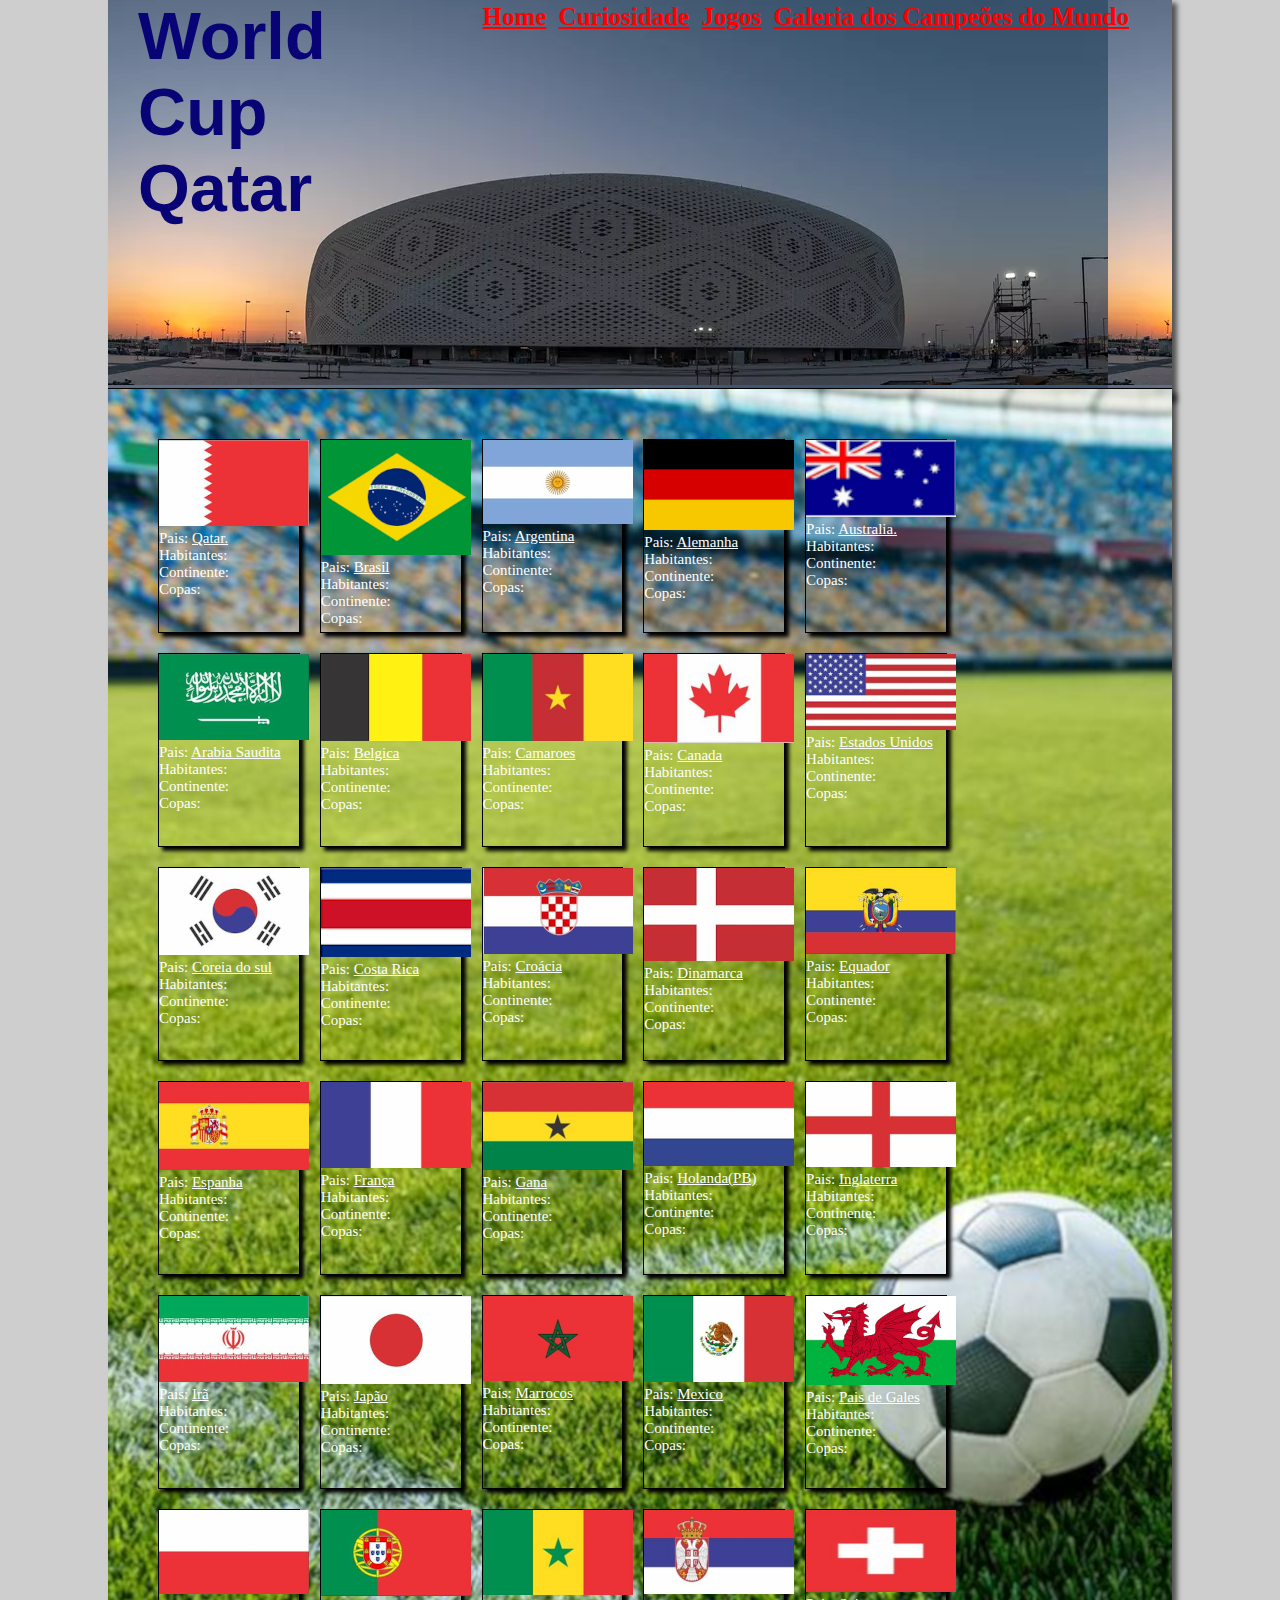
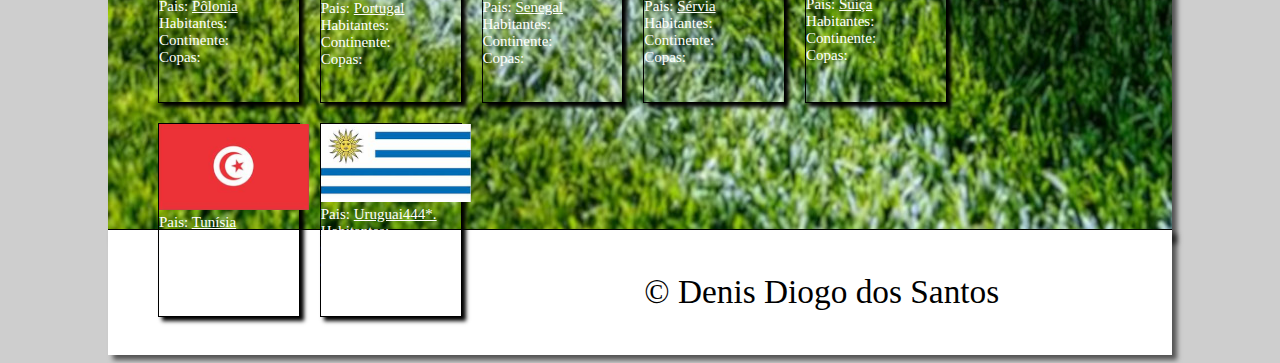
==== index.html @ f9e36f77 "alteracoes" ====
<!DOCTYPE html>
<html lang="pt-BR">
<head>
    <meta charset="UTF-8">
    <meta http-equiv="X-UA-Compatible" content="IE=edge">
    <meta name="viewport" content="width=device-width, initial-scale=1.0">
    <title>Web Site - Fausto</title>
    <link rel="stylesheet" href="./css/style.css">
</head>
<body>
    <header>
        <h1 id="titulo1">World<br>Cup<br>Qatar</h1>
        <hgroup id="menu">
            <ul>
                <li id="home" ><strong><a class="opcao" href="http://127.0.0.1:5501/miniWebSite/index.html" target="_self" id="home">Home</a></strong></li>
                <li><strong><a class="opcao" id="curiosidade" href="https://naproadavida.com/curiosidades-do-qatar/" target="_blank" rel="noopener noreferrer" id="curiosidade">Curiosidade</a> </strong></li> 
                <li><strong><a class="opcao" href="https://www.google.com/search?q=tabela+copa+do+mundo+2022&oq=tabela+copa+do+mundo&aqs=chrome.0.0i131i433i512j69i57j0i512l2j0i433i512j0i512l5.5248j0j7&sourceid=chrome&ie=UTF-8#sie=lg;/m/0fp_8fm;2;/m/030q7;st;fp;1;;;" target="_blank" rel="noopener noreferrer" id="jogos">Jogos</a></strong></li>
                <li><strong><a class="opcao" href="https://ge.globo.com/futebol/copa-do-mundo/noticia/franca-bate-a-croacia-e-e-bicampea-veja-lista-de-titulos-da-copa-do-mundo.ghtml" target="_blank" rel="noopener noreferrer" id="galeria">Galeria dos Campeões do Mundo</a></strong> </li>
            </ul>
        </hgroup> 
        
        <div id="imagem"></div>
    </header>
    <section>
        <div class="pais">
            <img class="catar" src="../miniWebSite/IMAGEM/bandeiraCatar.png" alt="Catar">
            Pais: <a class="selecoes" href="https://www.google.com/maps/place/Catar/@25.344109,51.2177501,9z/data=!3m1!4b1!4m5!3m4!1s0x3e45c534ffdce87f:0x1cfa88cf812b4032!8m2!3d25.354826!4d51.183884/" target="_blank" rel="external">Qatar.</a><br> Habitantes:<br> Continente:<br> Copas:
        </div>
        <div class="pais">
            <img class="brasil" src="../miniWebSite/IMAGEM/bandeiraBrasi.png" alt="Brasil">
              Pais: <a class="selecoes" href="https://www.google.com/maps/place/Brasil/@-11.1504159,-62.0233618,5z/data=!4m5!3m4!1s0x9c59c7ebcc28cf:0x295a1506f2293e63!8m2!3d-14.235004!4d-51.92528" target="_blank" rel="noopener noreferrer">Brasil</a> <br> Habitantes:<br> Continente:<br> Copas:
        </div>
        <div class="pais">
            <img class="brasil" src="../miniWebSite/IMAGEM/bandeiraArgentina.png" alt="Argentina">
              Pais: <a class="selecoes" href="https://www.google.com/maps/place/Argentina/@-35.7085794,-69.0504712,6.25z/data=!4m13!1m7!3m6!1s0x95bccaf5f5fdc667:0x3d2f77992af00fa8!2sArgentina!3b1!8m2!3d-38.416097!4d-63.616672!3m4!1s0x95bccaf5f5fdc667:0x3d2f77992af00fa8!8m2!3d-38.416097!4d-63.616672" target="_blank" rel="noopener noreferrer"> Argentina</a><br> Habitantes:<br> Continente:<br> Copas:
        </div>
        <div class="pais">
            <img class="brasil" src="../miniWebSite/IMAGEM/bandeiraAlemanha.png" alt="Alemanha">
              Pais: <a class="selecoes" href="https://www.google.com/maps/place/Alemanha/@51.1494805,8.0178564,7z/data=!4m13!1m7!3m6!1s0x479a721ec2b1be6b:0x75e85d6b8e91e55b!2sAlemanha!3b1!8m2!3d51.165691!4d10.451526!3m4!1s0x479a721ec2b1be6b:0x75e85d6b8e91e55b!8m2!3d51.165691!4d10.451526" target="_blank" rel="noopener noreferrer">Alemanha</a> <br> Habitantes:<br> Continente:<br> Copas:
        </div>
        <div class="pais">
            <img class="australia" src="../miniWebSite/IMAGEM/australia.png" alt="Alstralia">
            Pais: <a class="selecoes" href="https://www.google.com/maps/place/Austr%C3%A1lia/@-21.6147669,132.0778982,4.75z/data=!4m5!3m4!1s0x2b2bfd076787c5df:0x538267a1955b1352!8m2!3d-25.274398!4d133.775136" target="_blank" rel="noopener noreferrer">Australia.</a> <br> Habitantes:<br> Continente:<br> Copas:
        </div>
        <div class="pais">
            <img class="arabiaSaudita" src="../miniWebSite/IMAGEM/arabiaSaudita.png" alt="ArabiaSaudita">
              Pais: <a class="selecoes" href="https://www.google.com/maps/place/Ar%C3%A1bia+Saudita/@23.9764336,36.0503529,5z/data=!3m1!4b1!4m5!3m4!1s0x15e7b33fe7952a41:0x5960504bc21ab69b!8m2!3d23.885942!4d45.079162" target="_blank" rel="nooper noreferrer">Arabia Saudita</a> <br> Habitantes:<br> Continente:<br> Copas:
        </div>
        <div class="pais">
            <img class="belgica" src="../miniWebSite/IMAGEM/belgica.png" alt="Belgica">
              Pais: <a class="selecoes" href="https://www.google.com/maps/place/B%C3%A9lgica/@51.1292082,4.0566773,7.75z/data=!4m5!3m4!1s0x47c17d64edf39797:0x47ebf2b439e60ff2!8m2!3d50.503887!4d4.469936" target="_blank" rel="noopener noreferrer">Belgica</a> <br> Habitantes:<br> Continente:<br> Copas:
        </div>
        <div class="pais">
            <img class="camaroes" src="../miniWebSite/IMAGEM/camaroes.png" alt="Camaroes">
              Pais: <a class="selecoes" href="https://www.google.com/maps/place/Camar%C3%B5es/@6.9117443,11.3507336,6.75z/data=!4m5!3m4!1s0x10613753703e0f21:0x2b03c44599829b53!8m2!3d7.369722!4d12.354722" target="_blank" rel="noopener noreferrer">Camaroes</a> <br> Habitantes:<br> Continente:<br> Copas:
        </div>
        <div class="pais">
            <img class="canada" src="../miniWebSite/IMAGEM/canada.png" alt="Canada">
              Pais: <a class="selecoes" href="https://www.google.com/maps/place/Canad%C3%A1/@59.7350038,-112.522886,4.25z/data=!4m5!3m4!1s0x4b0d03d337cc6ad9:0x9968b72aa2438fa5!8m2!3d56.130366!4d-106.346771" target="_blank" rel="noopener noreferrer">Canada</a><br> Habitantes:<br> Continente:<br> Copas:
        </div>
        <div class="pais">
            <img class="eua" src="../miniWebSite/IMAGEM/estadosUnidos.png" alt="EUA">
              Pais: <a class="selecoes" href="https://www.google.com/maps/place/Estados+Unidos/@38.982947,-104.6874861,5z/data=!4m5!3m4!1s0x54eab584e432360b:0x1c3bb99243deb742!8m2!3d37.09024!4d-95.712891">Estados Unidos</a> <br> Habitantes:<br> Continente:<br> Copas:
        </div>
        <div class="pais">
            <img class="coreiaDoSul" src="../miniWebSite/IMAGEM/coreiaDoSul.png" alt="CoreiaDoSul">
              Pais: <a class="selecoes" href="https://www.google.com/maps/place/Coreia+do+Sul/@36.5769939,124.9471545,6.75z/data=!4m5!3m4!1s0x356455ebcb11ba9b:0x91249b00ba88db4b!8m2!3d35.907757!4d127.766922" target="_blank" rel="noopener noreferrer">Coreia do sul</a> <br> Habitantes:<br> Continente:<br> Copas:
        </div>
        <div class="pais">
            <img class="costaRica" src="../miniWebSite/IMAGEM/cosraRica.png" alt="CostaRica">
              Pais: <a class="selecoes" href="https://www.google.com/maps/place/Costa+Rica/@10.323716,-85.2635317,7.75z/data=!4m5!3m4!1s0x8f92e56221acc925:0x6254f72535819a2b!8m2!3d9.748917!4d-83.753428" target="_blank" rel="noopener noreferrer">Costa Rica</a> <br> Habitantes:<br> Continente:<br> Copas:
        </div>
        <div class="pais">
            <img class="croacia" src="../miniWebSite/IMAGEM/croacia.png" alt="Croacia">
              Pais: <a class="selecoes" href="https://www.google.com/maps/place/Cro%C3%A1cia/@45.0591615,14.5698803,7.75z/data=!4m5!3m4!1s0x133441080add95ed:0xa0f3c024e1661b7f!8m2!3d45.1!4d15.2000001" target="_blank" rel="noopener noreferrer">Croácia</a> <br> Habitantes:<br> Continente:<br> Copas:
        </div>
        <div class="pais">
            <img class="dinamarca" src="../miniWebSite/IMAGEM/dinamarca.png" alt="Dinamarca">
              Pais: <a class="selecoes" href="https://www.google.com/maps/place/Dinamarca/@55.9030225,8.125531,7.75z/data=!4m5!3m4!1s0x464b27b6ee945ffb:0x528743d0c3e092cd!8m2!3d56.26392!4d9.501785" target="_blank" rel="noopener noreferrer">Dinamarca</a> <br> Habitantes:<br> Continente:<br> Copas:
        </div>
        <div class="pais">
            <img class="equador" src="../miniWebSite/IMAGEM/equador.png" alt="Equador">
              Pais: <a class="selecoes" href="https://www.google.com/maps/place/Equador/@-1.5283089,-80.4164913,7.25z/data=!4m5!3m4!1s0x902387dda89a4bd5:0x9d76af04119c3702!8m2!3d-1.831239!4d-78.183406" target="_blank" rel="noopener noreferrer">Equador</a> <br> Habitantes:<br> Continente:<br> Copas:
        </div>
        <div class="pais">
            <img class="espanha" src="../miniWebSite/IMAGEM/espanha.png" alt="Espanha">
              Pais: <a class="selecoes" href="https://www.google.com/maps/place/Espanha/@40.1301158,-8.2029011,6z/data=!3m1!4b1!4m5!3m4!1s0xc42e3783261bc8b:0xa6ec2c940768a3ec!8m2!3d40.463667!4d-3.74922" target="_blank" rel="noopener noreferrer">Espanha</a> <br> Habitantes:<br> Continente:<br> Copas:
        </div>
        <div class="pais">
            <img class="franca" src="../miniWebSite/IMAGEM/franca.png" alt="Franca">
              Pais: <a class="selecoes" href="https://www.google.com/maps/place/Fran%C3%A7a/@46.880795,-0.009986,6.5z/data=!4m5!3m4!1s0xd54a02933785731:0x6bfd3f96c747d9f7!8m2!3d46.227638!4d2.213749" target="_blank" rel="noopener noreferrer">França</a> <br> Habitantes:<br> Continente:<br> Copas:
        </div>
        <div class="pais">
            <img class="gana" src="../miniWebSite/IMAGEM/gana.png" alt="Gana">
              Pais: <a class="selecoes" href="https://www.google.com/maps/place/Gana/@7.6928304,-3.5949187,6.75z/data=!4m5!3m4!1s0xfd75acda8dad6c7:0x54d7f230d093d236!8m2!3d7.946527!4d-1.023194" target="_blank" rel="noopener noreferrer">Gana</a> <br> Habitantes:<br> Continente:<br> Copas:
        </div>
        <div class="pais">
            <img class="holanda" src="../miniWebSite/IMAGEM/holanda.png" alt="Holanda">
              Pais: <a class="selecoes" href="https://www.google.com/maps/place/Pa%C3%ADses+Baixos/@52.2667162,4.7853261,7.75z/data=!4m5!3m4!1s0x47c609c3db87e4bb:0xb3a175ceffbd0a9f!8m2!3d52.132633!4d5.291266" target="_blank" rel="noopener noreferrer">Holanda(PB)</a> <br> Habitantes:<br> Continente:<br> Copas:
        </div>
        <div class="pais">
            <img class="inglaterra" src="../miniWebSite/IMAGEM/inglaterra.png" alt="Inglaterra">
              Pais: <a class="selecoes" href="https://www.google.com/maps/place/Inglaterra,+Reino+Unido/@53.0583568,-3.9929942,6.75z/data=!4m5!3m4!1s0x47d0a98a6c1ed5df:0xf4e19525332d8ea8!8m2!3d52.3555177!4d-1.1743197" target="_blank" rel="noopener noreferrer">Inglaterra</a> <br> Habitantes:<br> Continente:<br> Copas:
        </div>
        <div class="pais">
            <img class="ira" src="../miniWebSite/IMAGEM/ira.png" alt="Ira">
              Pais: <a class="selecoes" href="https://www.google.com/maps/place/Ir%C3%A3/@33.3846922,44.5078427,5.5z/data=!4m5!3m4!1s0x3ef7ec2ec16b1df1:0x40b095d39e51face!8m2!3d32.427908!4d53.688046" target="_blank" rel="noopener noreferrer">Irã</a> <br> Habitantes:<br> Continente:<br> Copas:
        </div>
        <div class="pais">
          <img class="japao" src="../miniWebSite/IMAGEM/japao.png" alt="Japao">
            Pais: <a class="selecoes" href="https://www.google.com/maps/place/Jap%C3%A3o/@37.3955576,132.0056865,5.75z/data=!4m5!3m4!1s0x34674e0fd77f192f:0xf54275d47c665244!8m2!3d36.204824!4d138.252924" target="_blank" rel="noopener noreferrer">Japão</a> <br> Habitantes:<br> Continente:<br> Copas:
        </div>
        <div class="pais">
          <img class="marrocos" src="../miniWebSite/IMAGEM/marrocos.png" alt="Marrocos">
            Pais: <a class="selecoes" href="https://www.google.com/maps/place/Marrocos/@32.0942093,-9.5361758,6.75z/data=!4m5!3m4!1s0xd0b88619651c58d:0xd9d39381c42cffc3!8m2!3d31.791702!4d-7.09262" target="_blank" rel="noopener noreferrer">Marrocos</a> <br> Habitantes:<br> Continente:<br> Copas:
        </div>
        <div class="pais">
          <img class="mexico" src="../miniWebSite/IMAGEM/mexico.png" alt="Mexico">
          Pais: <a class="selecoes" href="https://www.google.com/maps/place/M%C3%A9xico/@25.0853981,-111.8610454,5.5z/data=!4m5!3m4!1s0x84043a3b88685353:0xed64b4be6b099811!8m2!3d23.634501!4d-102.552784" target="_blank" rel="noopener noreferrer">Mexico</a> <br> Habitantes:<br> Continente:<br> Copas:
        </div>
        <div class="pais">
          <img class="paisDeGales" src="../miniWebSite/IMAGEM/paisDeGales.png" alt="PaisGales">
          Pais: <a  class="selecoes"href="https://www.google.com/maps/place/Pa%C3%ADs+de+Gales,+Reino+Unido/@52.2974058,-6.2413484,7.75z/data=!4m5!3m4!1s0x486434b66c1c0fed:0x1ebb71bc8aa5e8a2!8m2!3d52.1306607!4d-3.7837117" target="_blank" rel="noopener noreferrer">Pais de Gales</a> <br> Habitantes:<br> Continente:<br> Copas:
        </div>
        <div class="pais">
          <img class="polonia" src="../miniWebSite/IMAGEM/polonia.png" alt="Polonia">
            Pais: <a class="selecoes" href="https://www.google.com/maps/place/Pol%C3%B4nia/@52.4829638,16.6431933,6.5z/data=!4m5!3m4!1s0x47009964a4640bbb:0x97573ca49cc55ea!8m2!3d51.919438!4d19.145136" target="_blank" rel="noopener noreferrer">Pôlonia</a> <br> Habitantes:<br> Continente:<br> Copas:
        </div>
        <div class="pais">
          <img class="portugal" src="../miniWebSite/IMAGEM/portugal.png" alt="Portugal">
            Pais: <a class="selecoes" href="https://www.google.com/maps/place/Portugal/@39.437981,-10.5676216,6.75z/data=!4m5!3m4!1s0xb32242dbf4226d5:0x2ab84b091c4ef041!8m2!3d39.399872!4d-8.224454" target="_blank" rel="noopener noreferrer">Portugal</a> <br> Habitantes:<br> Continente:<br> Copas:
        </div>
        <div class="pais">
          <img class="senegal" src="../miniWebSite/IMAGEM/senegal.png" alt="Senegal">
          Pais: <a class="selecoes" href="https://www.google.com/maps/place/Senegal/@14.535641,-16.5053204,7.5z/data=!4m5!3m4!1s0xec172f5b3c5bb71:0x5a46a55099615940!8m2!3d14.497401!4d-14.452362" target="_blank" rel="noopener noreferrer">Senegal</a> <br> Habitantes:<br> Continente:<br> Copas:
        </div>
        <div class="pais">
          <img class="servia" src="../miniWebSite/IMAGEM/servia.png" alt="Servia">
          Pais: <a class="selecoes" href="https://www.google.com/maps/place/S%C3%A9rvia/@44.3298777,19.31334,7.5z/data=!4m5!3m4!1s0x47571ddff2898095:0x55e50ea3723865d!8m2!3d44.016521!4d21.005859" target="_blank" rel="noopener noreferrer">Sérvia</a><br> Habitantes:<br> Continente:<br> Copas:
        </div>
        <div class="pais">
          <img class="suica" src="../miniWebSite/IMAGEM/suica.png" alt="Suica">
            Pais: <a class="selecoes" href="https://www.google.com/maps/place/Su%C3%AD%C3%A7a/@46.8291536,7.0969216,7.75z/data=!4m5!3m4!1s0x478c64ef6f596d61:0x5c56b5110fcb7b15!8m2!3d46.818188!4d8.227512" target="_blank" rel="noopener noreferrer">Suiça</a> <br> Habitantes:<br> Continente:<br> Copas:
        </div>
        <div class="pais">
          <img class="tunisia" src="../miniWebSite/IMAGEM/tunisia.png" alt="Tunisia">
            Pais: <a class="selecoes" href="https://www.google.com/maps/place/Tun%C3%ADsia/@33.8762639,7.9429923,6.75z/data=!4m5!3m4!1s0x125595448316a4e1:0x3a84333aaa019bef!8m2!3d33.886917!4d9.537499" target="_blank" rel="noopener noreferrer">Tunísia</a> <br> Habitantes:<br> Continente:<br> Copas:
        </div>
        <div class="pais">
          <img class="uruguai" src="../miniWebSite/IMAGEM/uruguai.png" alt="Uruguai">
            Pais: <a class="selecoes" href="https://www.google.com/maps/place/Uruguai/@-32.2704292,-56.7533052,7.25z/data=!4m5!3m4!1s0x9575073afb5fde09:0x4a5596616016524a!8m2!3d-32.522779!4d-55.765835" target="_blank" rel="noopener noreferrer">Uruguai444*.</a> <br> Habitantes:<br> Continente:<br> Copas:
        </div>
        

    </section>
    <aside>

    </aside>
    <footer>
        <p>&copy; Denis Diogo dos Santos</p>
    </footer>
    <script src="js/script.js"></script>
    
</body>
</html>
---- css/style.css ----
@import url('https://fonts.googleapis.com/css2?family=Rubik+Distressed&display=swap');
@import url('https://fonts.googleapis.com/css2?family=Permanent+Marker&family=Rubik+Distressed&display=swap');
body{
    font-family: 'Times New Roman', Times, serif;
    font-size: 25pt;
    background-color: #cecece;
}
header{
    display:block;
    background-color: #ffffff;
    background-image: url("../IMAGEM/catarestadio.png");    
    height: 400px;
    margin: -10px 100px 0px 100px;
    box-shadow: 5px 5px 5px rgba(0,0,0,.6);    
}
header h1{
    color:rgb(9, 4, 117);
    font-family: "Permanent Marker", sans-serif;
    float:left;
    margin-top:0px;
    padding-left: 30px;
}
h1#titulo1:hover {
    font-size: 60pt;    
}
.trofeu{
    position:absolute;
    left:1000px;
    top: 250px;
}
.selecoes{
    color:#ffffff;
}
.selecoes:hover{
    font-size: larger;
}
#imagem{
    float:right;
    box-shadow: none;
    border: none;
}

hgroup ul{
    display:block;
    font-size: 25px;
    float:right;
    margin-top: 5px;
    margin-right: 40px;   
}
li{
    display:inline;
    background-color: rgba(ce,ce,ce,0.3);
    padding: 3px;
    color:rgb(9, 4, 117);
}
hgroup ul li:hover {
    background-color: rgba(0,0,0,.4);
    padding:8px;
    text-decoration: underline;
    color:#ffffff;
}
.opcao{
    color:red;
}
section{
    background-image: url("../IMAGEM/gramado.jpeg");        
    height: 1350px;
    padding: 50px;   
    margin: -10px 100px 0px 100px;
    border-top: 1px solid black;   
    box-shadow: 5px 5px 5px rgba(0,0,0,.6);
}
div{
    display:inline-block;    
    float: left;
    border:1px solid rgba(0,0,0,1);
    font-size:15px;
    color:#ffffff;
    text-align: justify;   
    background-color: rgba(31, 34, 33,0);
    width:14.5%;
    height: 192px;
    margin: 0px 20px 20px 0px;
    box-shadow: 4px 4px 4px black;
}
div:hover{
    box-shadow: 10px 10px 10px black;
    background-color: rgb(10, 92, 245);
}

footer{
    background-color: #ffffff;
    padding: 10px;
    margin: -10px 100px 0px 100px;
    border-top: 1px solid black;
    box-shadow: 5px 5px 5px rgba(0,0,0,.6);
    text-align: center;
}
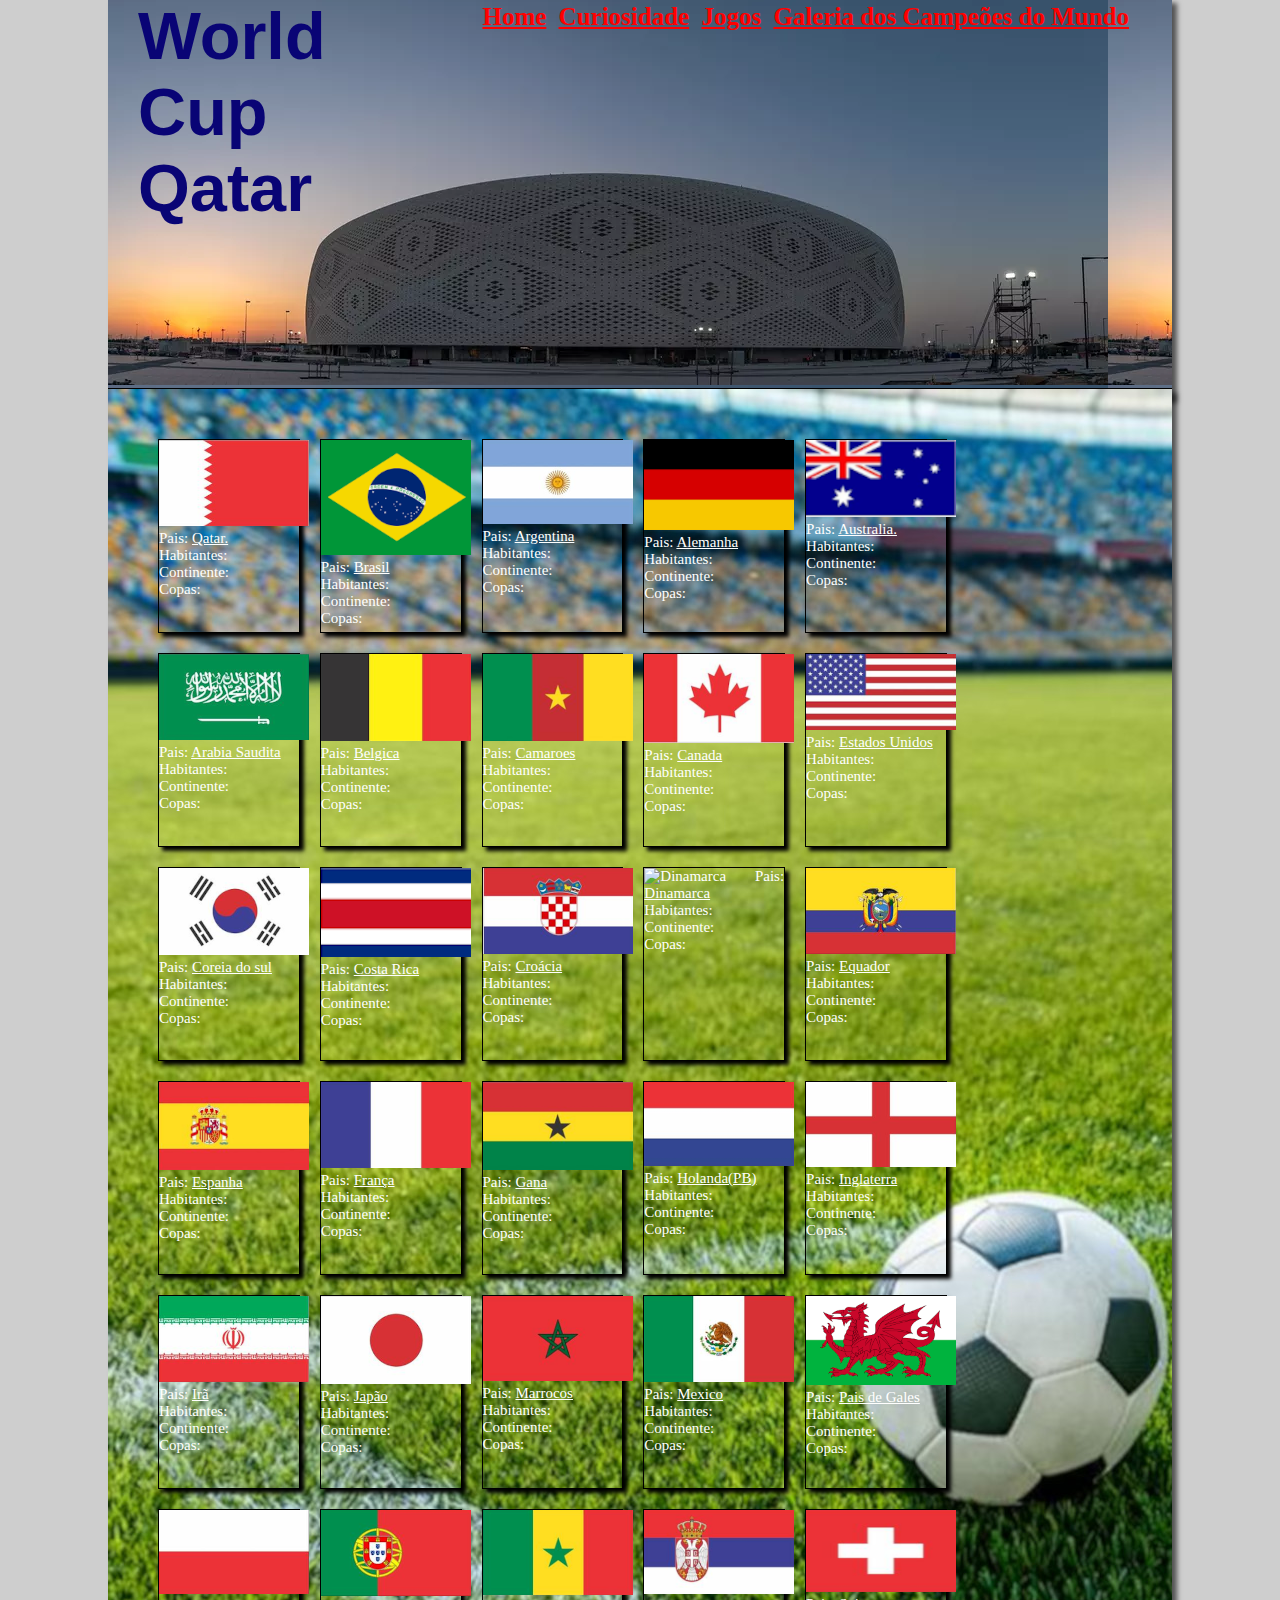
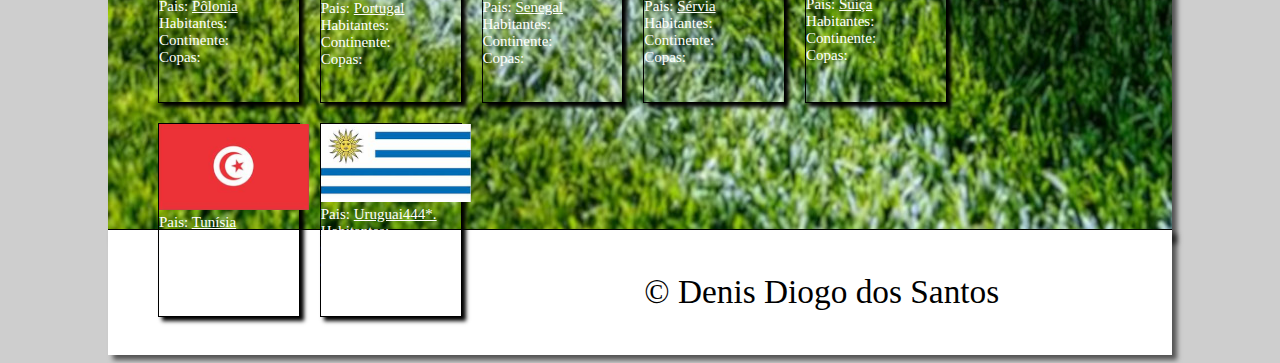
==== commit c798f8d7: "Update index.html" ====
--- a/index.html
+++ b/index.html
@@ -23,131 +23,131 @@
     </header>
     <section>
         <div class="pais">
-            <img class="catar" src="../miniWebSite/IMAGEM/bandeiraCatar.png" alt="Catar">
+            <img class="catar" src="../IMAGEM/bandeiraCatar.png" alt="Catar">
             Pais: <a class="selecoes" href="https://www.google.com/maps/place/Catar/@25.344109,51.2177501,9z/data=!3m1!4b1!4m5!3m4!1s0x3e45c534ffdce87f:0x1cfa88cf812b4032!8m2!3d25.354826!4d51.183884/" target="_blank" rel="external">Qatar.</a><br> Habitantes:<br> Continente:<br> Copas:
         </div>
         <div class="pais">
-            <img class="brasil" src="../miniWebSite/IMAGEM/bandeiraBrasi.png" alt="Brasil">
+            <img class="brasil" src="IMAGEM/bandeiraBrasi.png" alt="Brasil">
               Pais: <a class="selecoes" href="https://www.google.com/maps/place/Brasil/@-11.1504159,-62.0233618,5z/data=!4m5!3m4!1s0x9c59c7ebcc28cf:0x295a1506f2293e63!8m2!3d-14.235004!4d-51.92528" target="_blank" rel="noopener noreferrer">Brasil</a> <br> Habitantes:<br> Continente:<br> Copas:
         </div>
         <div class="pais">
-            <img class="brasil" src="../miniWebSite/IMAGEM/bandeiraArgentina.png" alt="Argentina">
+            <img class="brasil" src="IMAGEM/bandeiraArgentina.png" alt="Argentina">
               Pais: <a class="selecoes" href="https://www.google.com/maps/place/Argentina/@-35.7085794,-69.0504712,6.25z/data=!4m13!1m7!3m6!1s0x95bccaf5f5fdc667:0x3d2f77992af00fa8!2sArgentina!3b1!8m2!3d-38.416097!4d-63.616672!3m4!1s0x95bccaf5f5fdc667:0x3d2f77992af00fa8!8m2!3d-38.416097!4d-63.616672" target="_blank" rel="noopener noreferrer"> Argentina</a><br> Habitantes:<br> Continente:<br> Copas:
         </div>
         <div class="pais">
-            <img class="brasil" src="../miniWebSite/IMAGEM/bandeiraAlemanha.png" alt="Alemanha">
+            <img class="brasil" src="IMAGEM/bandeiraAlemanha.png" alt="Alemanha">
               Pais: <a class="selecoes" href="https://www.google.com/maps/place/Alemanha/@51.1494805,8.0178564,7z/data=!4m13!1m7!3m6!1s0x479a721ec2b1be6b:0x75e85d6b8e91e55b!2sAlemanha!3b1!8m2!3d51.165691!4d10.451526!3m4!1s0x479a721ec2b1be6b:0x75e85d6b8e91e55b!8m2!3d51.165691!4d10.451526" target="_blank" rel="noopener noreferrer">Alemanha</a> <br> Habitantes:<br> Continente:<br> Copas:
         </div>
         <div class="pais">
-            <img class="australia" src="../miniWebSite/IMAGEM/australia.png" alt="Alstralia">
+            <img class="australia" src="IMAGEM/australia.png" alt="Alstralia">
             Pais: <a class="selecoes" href="https://www.google.com/maps/place/Austr%C3%A1lia/@-21.6147669,132.0778982,4.75z/data=!4m5!3m4!1s0x2b2bfd076787c5df:0x538267a1955b1352!8m2!3d-25.274398!4d133.775136" target="_blank" rel="noopener noreferrer">Australia.</a> <br> Habitantes:<br> Continente:<br> Copas:
         </div>
         <div class="pais">
-            <img class="arabiaSaudita" src="../miniWebSite/IMAGEM/arabiaSaudita.png" alt="ArabiaSaudita">
+            <img class="arabiaSaudita" src="IMAGEM/arabiaSaudita.png" alt="ArabiaSaudita">
               Pais: <a class="selecoes" href="https://www.google.com/maps/place/Ar%C3%A1bia+Saudita/@23.9764336,36.0503529,5z/data=!3m1!4b1!4m5!3m4!1s0x15e7b33fe7952a41:0x5960504bc21ab69b!8m2!3d23.885942!4d45.079162" target="_blank" rel="nooper noreferrer">Arabia Saudita</a> <br> Habitantes:<br> Continente:<br> Copas:
         </div>
         <div class="pais">
-            <img class="belgica" src="../miniWebSite/IMAGEM/belgica.png" alt="Belgica">
+            <img class="belgica" src="IMAGEM/belgica.png" alt="Belgica">
               Pais: <a class="selecoes" href="https://www.google.com/maps/place/B%C3%A9lgica/@51.1292082,4.0566773,7.75z/data=!4m5!3m4!1s0x47c17d64edf39797:0x47ebf2b439e60ff2!8m2!3d50.503887!4d4.469936" target="_blank" rel="noopener noreferrer">Belgica</a> <br> Habitantes:<br> Continente:<br> Copas:
         </div>
         <div class="pais">
-            <img class="camaroes" src="../miniWebSite/IMAGEM/camaroes.png" alt="Camaroes">
+            <img class="camaroes" src="IMAGEM/camaroes.png" alt="Camaroes">
               Pais: <a class="selecoes" href="https://www.google.com/maps/place/Camar%C3%B5es/@6.9117443,11.3507336,6.75z/data=!4m5!3m4!1s0x10613753703e0f21:0x2b03c44599829b53!8m2!3d7.369722!4d12.354722" target="_blank" rel="noopener noreferrer">Camaroes</a> <br> Habitantes:<br> Continente:<br> Copas:
         </div>
         <div class="pais">
-            <img class="canada" src="../miniWebSite/IMAGEM/canada.png" alt="Canada">
+            <img class="canada" src="IMAGEM/canada.png" alt="Canada">
               Pais: <a class="selecoes" href="https://www.google.com/maps/place/Canad%C3%A1/@59.7350038,-112.522886,4.25z/data=!4m5!3m4!1s0x4b0d03d337cc6ad9:0x9968b72aa2438fa5!8m2!3d56.130366!4d-106.346771" target="_blank" rel="noopener noreferrer">Canada</a><br> Habitantes:<br> Continente:<br> Copas:
         </div>
         <div class="pais">
-            <img class="eua" src="../miniWebSite/IMAGEM/estadosUnidos.png" alt="EUA">
+            <img class="eua" src="IMAGEM/estadosUnidos.png" alt="EUA">
               Pais: <a class="selecoes" href="https://www.google.com/maps/place/Estados+Unidos/@38.982947,-104.6874861,5z/data=!4m5!3m4!1s0x54eab584e432360b:0x1c3bb99243deb742!8m2!3d37.09024!4d-95.712891">Estados Unidos</a> <br> Habitantes:<br> Continente:<br> Copas:
         </div>
         <div class="pais">
-            <img class="coreiaDoSul" src="../miniWebSite/IMAGEM/coreiaDoSul.png" alt="CoreiaDoSul">
+            <img class="coreiaDoSul" src="IMAGEM/coreiaDoSul.png" alt="CoreiaDoSul">
               Pais: <a class="selecoes" href="https://www.google.com/maps/place/Coreia+do+Sul/@36.5769939,124.9471545,6.75z/data=!4m5!3m4!1s0x356455ebcb11ba9b:0x91249b00ba88db4b!8m2!3d35.907757!4d127.766922" target="_blank" rel="noopener noreferrer">Coreia do sul</a> <br> Habitantes:<br> Continente:<br> Copas:
         </div>
         <div class="pais">
-            <img class="costaRica" src="../miniWebSite/IMAGEM/cosraRica.png" alt="CostaRica">
+            <img class="costaRica" src="IMAGEM/cosraRica.png" alt="CostaRica">
               Pais: <a class="selecoes" href="https://www.google.com/maps/place/Costa+Rica/@10.323716,-85.2635317,7.75z/data=!4m5!3m4!1s0x8f92e56221acc925:0x6254f72535819a2b!8m2!3d9.748917!4d-83.753428" target="_blank" rel="noopener noreferrer">Costa Rica</a> <br> Habitantes:<br> Continente:<br> Copas:
         </div>
         <div class="pais">
-            <img class="croacia" src="../miniWebSite/IMAGEM/croacia.png" alt="Croacia">
+            <img class="croacia" src="IMAGEM/croacia.png" alt="Croacia">
               Pais: <a class="selecoes" href="https://www.google.com/maps/place/Cro%C3%A1cia/@45.0591615,14.5698803,7.75z/data=!4m5!3m4!1s0x133441080add95ed:0xa0f3c024e1661b7f!8m2!3d45.1!4d15.2000001" target="_blank" rel="noopener noreferrer">Croácia</a> <br> Habitantes:<br> Continente:<br> Copas:
         </div>
         <div class="pais">
-            <img class="dinamarca" src="../miniWebSite/IMAGEM/dinamarca.png" alt="Dinamarca">
+            <img class="dinamarca" src="MAGEM/dinamarca.png" alt="Dinamarca">
               Pais: <a class="selecoes" href="https://www.google.com/maps/place/Dinamarca/@55.9030225,8.125531,7.75z/data=!4m5!3m4!1s0x464b27b6ee945ffb:0x528743d0c3e092cd!8m2!3d56.26392!4d9.501785" target="_blank" rel="noopener noreferrer">Dinamarca</a> <br> Habitantes:<br> Continente:<br> Copas:
         </div>
         <div class="pais">
-            <img class="equador" src="../miniWebSite/IMAGEM/equador.png" alt="Equador">
+            <img class="equador" src="IMAGEM/equador.png" alt="Equador">
               Pais: <a class="selecoes" href="https://www.google.com/maps/place/Equador/@-1.5283089,-80.4164913,7.25z/data=!4m5!3m4!1s0x902387dda89a4bd5:0x9d76af04119c3702!8m2!3d-1.831239!4d-78.183406" target="_blank" rel="noopener noreferrer">Equador</a> <br> Habitantes:<br> Continente:<br> Copas:
         </div>
         <div class="pais">
-            <img class="espanha" src="../miniWebSite/IMAGEM/espanha.png" alt="Espanha">
+            <img class="espanha" src="IMAGEM/espanha.png" alt="Espanha">
               Pais: <a class="selecoes" href="https://www.google.com/maps/place/Espanha/@40.1301158,-8.2029011,6z/data=!3m1!4b1!4m5!3m4!1s0xc42e3783261bc8b:0xa6ec2c940768a3ec!8m2!3d40.463667!4d-3.74922" target="_blank" rel="noopener noreferrer">Espanha</a> <br> Habitantes:<br> Continente:<br> Copas:
         </div>
         <div class="pais">
-            <img class="franca" src="../miniWebSite/IMAGEM/franca.png" alt="Franca">
+            <img class="franca" src="IMAGEM/franca.png" alt="Franca">
               Pais: <a class="selecoes" href="https://www.google.com/maps/place/Fran%C3%A7a/@46.880795,-0.009986,6.5z/data=!4m5!3m4!1s0xd54a02933785731:0x6bfd3f96c747d9f7!8m2!3d46.227638!4d2.213749" target="_blank" rel="noopener noreferrer">França</a> <br> Habitantes:<br> Continente:<br> Copas:
         </div>
         <div class="pais">
-            <img class="gana" src="../miniWebSite/IMAGEM/gana.png" alt="Gana">
+            <img class="gana" src="IMAGEM/gana.png" alt="Gana">
               Pais: <a class="selecoes" href="https://www.google.com/maps/place/Gana/@7.6928304,-3.5949187,6.75z/data=!4m5!3m4!1s0xfd75acda8dad6c7:0x54d7f230d093d236!8m2!3d7.946527!4d-1.023194" target="_blank" rel="noopener noreferrer">Gana</a> <br> Habitantes:<br> Continente:<br> Copas:
         </div>
         <div class="pais">
-            <img class="holanda" src="../miniWebSite/IMAGEM/holanda.png" alt="Holanda">
+            <img class="holanda" src="IMAGEM/holanda.png" alt="Holanda">
               Pais: <a class="selecoes" href="https://www.google.com/maps/place/Pa%C3%ADses+Baixos/@52.2667162,4.7853261,7.75z/data=!4m5!3m4!1s0x47c609c3db87e4bb:0xb3a175ceffbd0a9f!8m2!3d52.132633!4d5.291266" target="_blank" rel="noopener noreferrer">Holanda(PB)</a> <br> Habitantes:<br> Continente:<br> Copas:
         </div>
         <div class="pais">
-            <img class="inglaterra" src="../miniWebSite/IMAGEM/inglaterra.png" alt="Inglaterra">
+            <img class="inglaterra" src="IMAGEM/inglaterra.png" alt="Inglaterra">
               Pais: <a class="selecoes" href="https://www.google.com/maps/place/Inglaterra,+Reino+Unido/@53.0583568,-3.9929942,6.75z/data=!4m5!3m4!1s0x47d0a98a6c1ed5df:0xf4e19525332d8ea8!8m2!3d52.3555177!4d-1.1743197" target="_blank" rel="noopener noreferrer">Inglaterra</a> <br> Habitantes:<br> Continente:<br> Copas:
         </div>
         <div class="pais">
-            <img class="ira" src="../miniWebSite/IMAGEM/ira.png" alt="Ira">
+            <img class="ira" src="IMAGEM/ira.png" alt="Ira">
               Pais: <a class="selecoes" href="https://www.google.com/maps/place/Ir%C3%A3/@33.3846922,44.5078427,5.5z/data=!4m5!3m4!1s0x3ef7ec2ec16b1df1:0x40b095d39e51face!8m2!3d32.427908!4d53.688046" target="_blank" rel="noopener noreferrer">Irã</a> <br> Habitantes:<br> Continente:<br> Copas:
         </div>
         <div class="pais">
-          <img class="japao" src="../miniWebSite/IMAGEM/japao.png" alt="Japao">
+          <img class="japao" src="IMAGEM/japao.png" alt="Japao">
             Pais: <a class="selecoes" href="https://www.google.com/maps/place/Jap%C3%A3o/@37.3955576,132.0056865,5.75z/data=!4m5!3m4!1s0x34674e0fd77f192f:0xf54275d47c665244!8m2!3d36.204824!4d138.252924" target="_blank" rel="noopener noreferrer">Japão</a> <br> Habitantes:<br> Continente:<br> Copas:
         </div>
         <div class="pais">
-          <img class="marrocos" src="../miniWebSite/IMAGEM/marrocos.png" alt="Marrocos">
+          <img class="marrocos" src="IMAGEM/marrocos.png" alt="Marrocos">
             Pais: <a class="selecoes" href="https://www.google.com/maps/place/Marrocos/@32.0942093,-9.5361758,6.75z/data=!4m5!3m4!1s0xd0b88619651c58d:0xd9d39381c42cffc3!8m2!3d31.791702!4d-7.09262" target="_blank" rel="noopener noreferrer">Marrocos</a> <br> Habitantes:<br> Continente:<br> Copas:
         </div>
         <div class="pais">
-          <img class="mexico" src="../miniWebSite/IMAGEM/mexico.png" alt="Mexico">
+          <img class="mexico" src="IMAGEM/mexico.png" alt="Mexico">
           Pais: <a class="selecoes" href="https://www.google.com/maps/place/M%C3%A9xico/@25.0853981,-111.8610454,5.5z/data=!4m5!3m4!1s0x84043a3b88685353:0xed64b4be6b099811!8m2!3d23.634501!4d-102.552784" target="_blank" rel="noopener noreferrer">Mexico</a> <br> Habitantes:<br> Continente:<br> Copas:
         </div>
         <div class="pais">
-          <img class="paisDeGales" src="../miniWebSite/IMAGEM/paisDeGales.png" alt="PaisGales">
+          <img class="paisDeGales" src="IMAGEM/paisDeGales.png" alt="PaisGales">
           Pais: <a  class="selecoes"href="https://www.google.com/maps/place/Pa%C3%ADs+de+Gales,+Reino+Unido/@52.2974058,-6.2413484,7.75z/data=!4m5!3m4!1s0x486434b66c1c0fed:0x1ebb71bc8aa5e8a2!8m2!3d52.1306607!4d-3.7837117" target="_blank" rel="noopener noreferrer">Pais de Gales</a> <br> Habitantes:<br> Continente:<br> Copas:
         </div>
         <div class="pais">
-          <img class="polonia" src="../miniWebSite/IMAGEM/polonia.png" alt="Polonia">
+          <img class="polonia" src="IMAGEM/polonia.png" alt="Polonia">
             Pais: <a class="selecoes" href="https://www.google.com/maps/place/Pol%C3%B4nia/@52.4829638,16.6431933,6.5z/data=!4m5!3m4!1s0x47009964a4640bbb:0x97573ca49cc55ea!8m2!3d51.919438!4d19.145136" target="_blank" rel="noopener noreferrer">Pôlonia</a> <br> Habitantes:<br> Continente:<br> Copas:
         </div>
         <div class="pais">
-          <img class="portugal" src="../miniWebSite/IMAGEM/portugal.png" alt="Portugal">
+          <img class="portugal" src="IMAGEM/portugal.png" alt="Portugal">
             Pais: <a class="selecoes" href="https://www.google.com/maps/place/Portugal/@39.437981,-10.5676216,6.75z/data=!4m5!3m4!1s0xb32242dbf4226d5:0x2ab84b091c4ef041!8m2!3d39.399872!4d-8.224454" target="_blank" rel="noopener noreferrer">Portugal</a> <br> Habitantes:<br> Continente:<br> Copas:
         </div>
         <div class="pais">
-          <img class="senegal" src="../miniWebSite/IMAGEM/senegal.png" alt="Senegal">
+          <img class="senegal" src="IMAGEM/senegal.png" alt="Senegal">
           Pais: <a class="selecoes" href="https://www.google.com/maps/place/Senegal/@14.535641,-16.5053204,7.5z/data=!4m5!3m4!1s0xec172f5b3c5bb71:0x5a46a55099615940!8m2!3d14.497401!4d-14.452362" target="_blank" rel="noopener noreferrer">Senegal</a> <br> Habitantes:<br> Continente:<br> Copas:
         </div>
         <div class="pais">
-          <img class="servia" src="../miniWebSite/IMAGEM/servia.png" alt="Servia">
+          <img class="servia" src="IMAGEM/servia.png" alt="Servia">
           Pais: <a class="selecoes" href="https://www.google.com/maps/place/S%C3%A9rvia/@44.3298777,19.31334,7.5z/data=!4m5!3m4!1s0x47571ddff2898095:0x55e50ea3723865d!8m2!3d44.016521!4d21.005859" target="_blank" rel="noopener noreferrer">Sérvia</a><br> Habitantes:<br> Continente:<br> Copas:
         </div>
         <div class="pais">
-          <img class="suica" src="../miniWebSite/IMAGEM/suica.png" alt="Suica">
+          <img class="suica" src="IMAGEM/suica.png" alt="Suica">
             Pais: <a class="selecoes" href="https://www.google.com/maps/place/Su%C3%AD%C3%A7a/@46.8291536,7.0969216,7.75z/data=!4m5!3m4!1s0x478c64ef6f596d61:0x5c56b5110fcb7b15!8m2!3d46.818188!4d8.227512" target="_blank" rel="noopener noreferrer">Suiça</a> <br> Habitantes:<br> Continente:<br> Copas:
         </div>
         <div class="pais">
-          <img class="tunisia" src="../miniWebSite/IMAGEM/tunisia.png" alt="Tunisia">
+          <img class="tunisia" src="IMAGEM/tunisia.png" alt="Tunisia">
             Pais: <a class="selecoes" href="https://www.google.com/maps/place/Tun%C3%ADsia/@33.8762639,7.9429923,6.75z/data=!4m5!3m4!1s0x125595448316a4e1:0x3a84333aaa019bef!8m2!3d33.886917!4d9.537499" target="_blank" rel="noopener noreferrer">Tunísia</a> <br> Habitantes:<br> Continente:<br> Copas:
         </div>
         <div class="pais">
-          <img class="uruguai" src="../miniWebSite/IMAGEM/uruguai.png" alt="Uruguai">
+          <img class="uruguai" src="IMAGEM/uruguai.png" alt="Uruguai">
             Pais: <a class="selecoes" href="https://www.google.com/maps/place/Uruguai/@-32.2704292,-56.7533052,7.25z/data=!4m5!3m4!1s0x9575073afb5fde09:0x4a5596616016524a!8m2!3d-32.522779!4d-55.765835" target="_blank" rel="noopener noreferrer">Uruguai444*.</a> <br> Habitantes:<br> Continente:<br> Copas:
         </div>
         
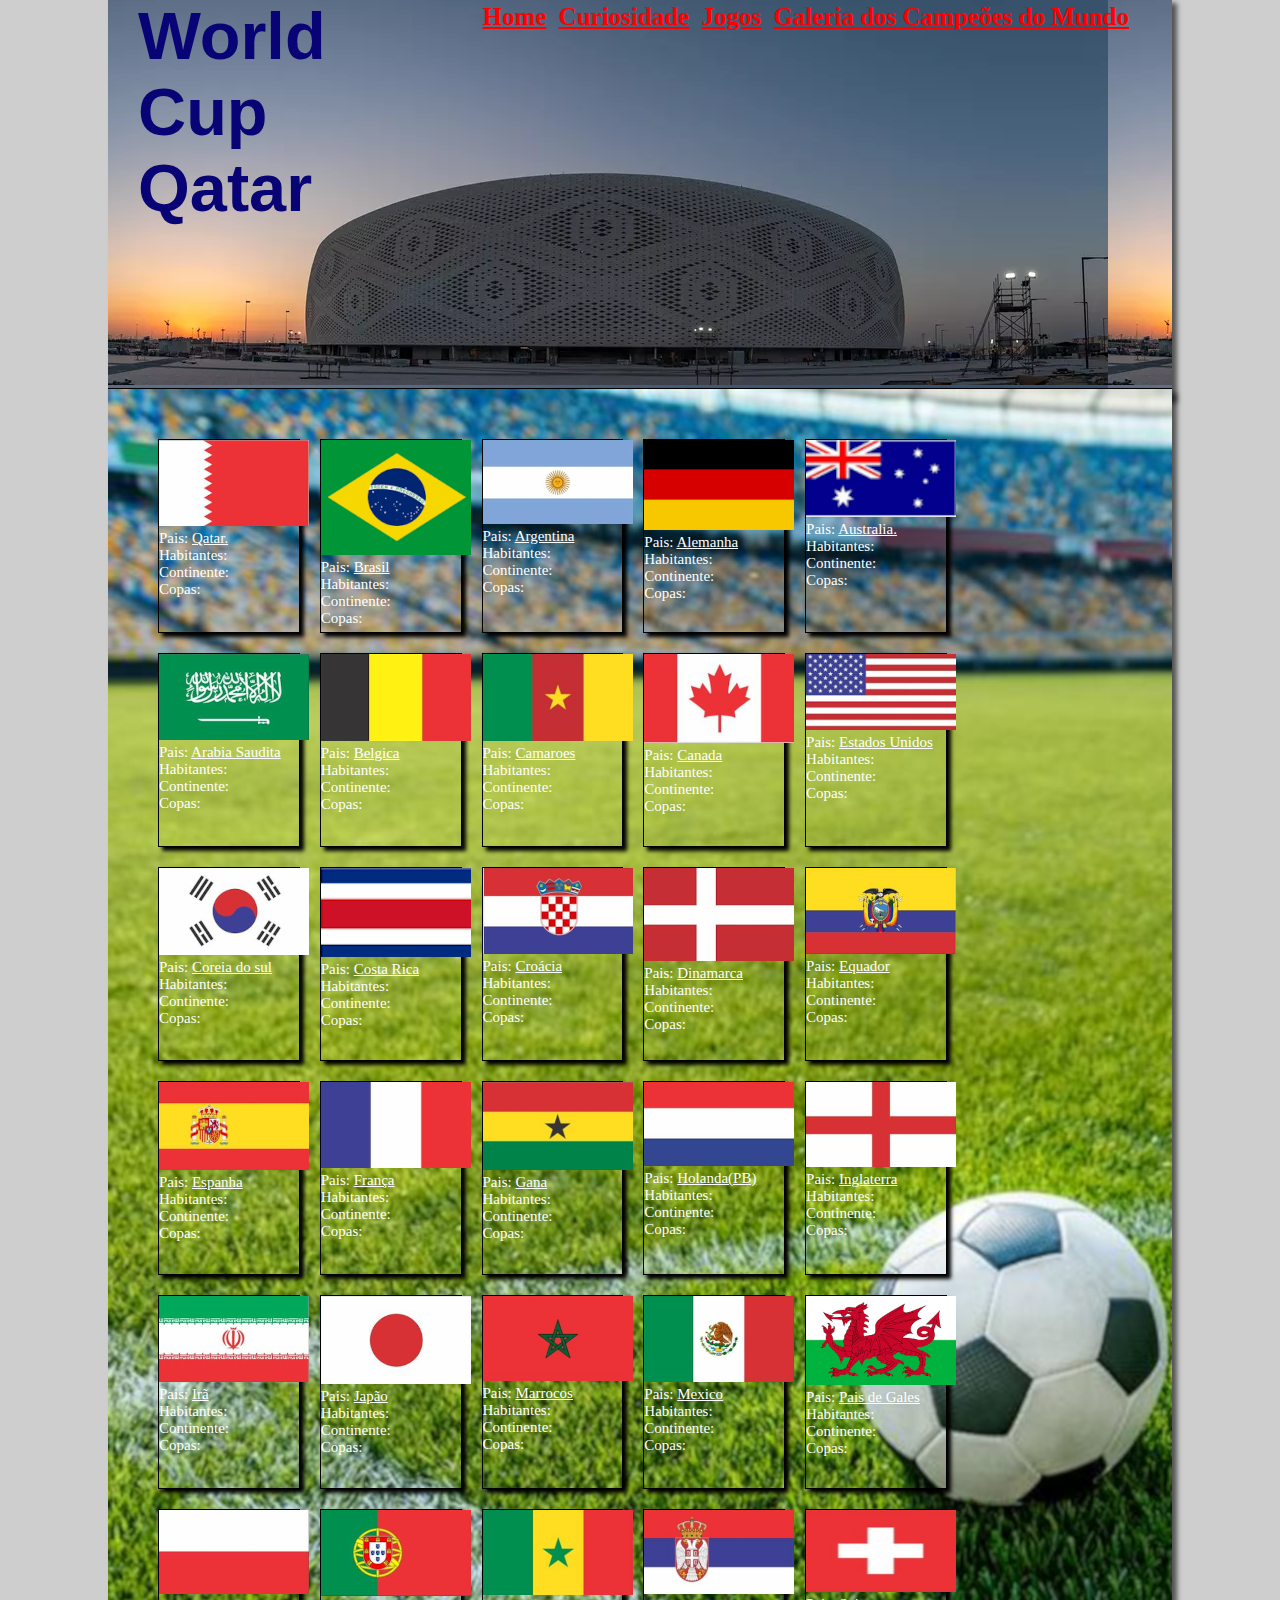
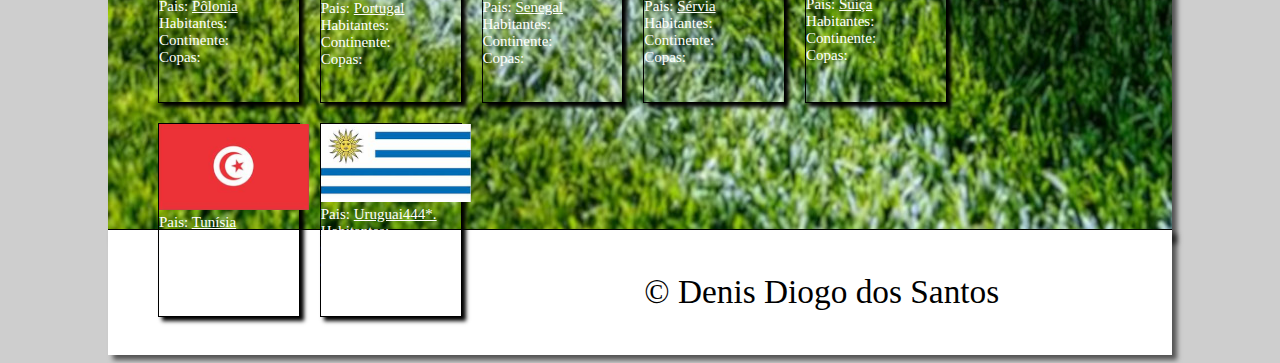
==== commit 7bb3e924: "alteracao" ====
--- a/index.html
+++ b/index.html
@@ -23,7 +23,7 @@
     </header>
     <section>
         <div class="pais">
-            <img class="catar" src="../IMAGEM/bandeiraCatar.png" alt="Catar">
+            <img class="catar" src="/IMAGEM/bandeiraCatar.png" alt="Catar">
             Pais: <a class="selecoes" href="https://www.google.com/maps/place/Catar/@25.344109,51.2177501,9z/data=!3m1!4b1!4m5!3m4!1s0x3e45c534ffdce87f:0x1cfa88cf812b4032!8m2!3d25.354826!4d51.183884/" target="_blank" rel="external">Qatar.</a><br> Habitantes:<br> Continente:<br> Copas:
         </div>
         <div class="pais">
@@ -75,7 +75,7 @@
               Pais: <a class="selecoes" href="https://www.google.com/maps/place/Cro%C3%A1cia/@45.0591615,14.5698803,7.75z/data=!4m5!3m4!1s0x133441080add95ed:0xa0f3c024e1661b7f!8m2!3d45.1!4d15.2000001" target="_blank" rel="noopener noreferrer">Croácia</a> <br> Habitantes:<br> Continente:<br> Copas:
         </div>
         <div class="pais">
-            <img class="dinamarca" src="MAGEM/dinamarca.png" alt="Dinamarca">
+            <img class="dinamarca" src="IMAGEM/dinamarca.png" alt="Dinamarca">
               Pais: <a class="selecoes" href="https://www.google.com/maps/place/Dinamarca/@55.9030225,8.125531,7.75z/data=!4m5!3m4!1s0x464b27b6ee945ffb:0x528743d0c3e092cd!8m2!3d56.26392!4d9.501785" target="_blank" rel="noopener noreferrer">Dinamarca</a> <br> Habitantes:<br> Continente:<br> Copas:
         </div>
         <div class="pais">
